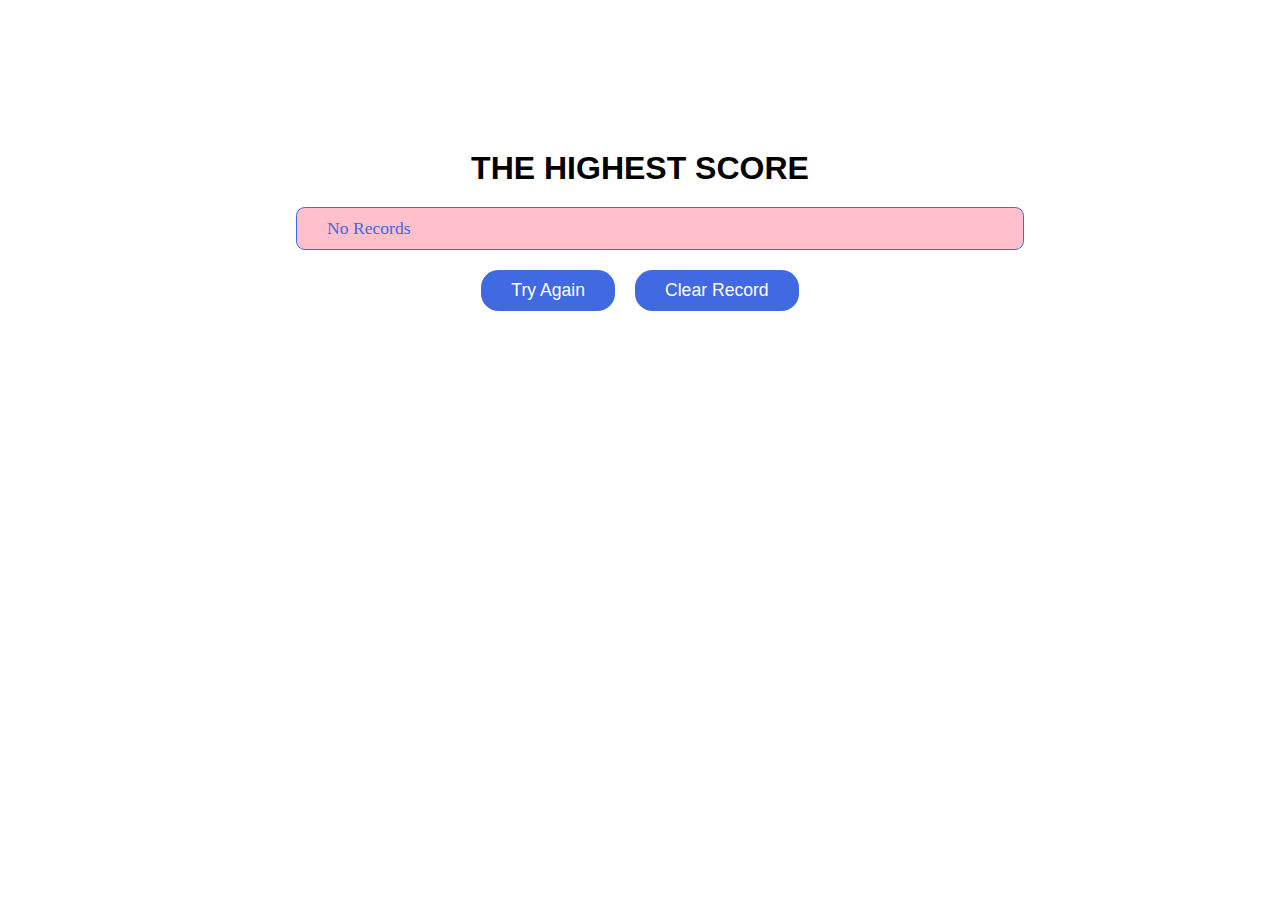
==== score.html @ 80aecac9 "setup the high score record, more debugging" ====
<!DOCTYPE html>
<html lang="en">
  <head>
    <meta charset="UTF-8" />
    <meta name="viewport" content="width=device-width, initial-scale=1.0" />
    <title>Highest Score</title>
    <link rel="stylesheet" href="./assets/css/style.css" />
  </head>
  <body>
    <div class="score-result">
      <h1 class="high-score-title">THE HIGHEST SCORE</h1>
      <ul id="score-box" class="score-box">
        <li>No Records</li>
      </ul>
      <div class="two-buttons">
        <button id="go-back" class="go-back">
          <a href="./index.html">Try Again</a>
        </button>
        <button id="clear-score" class="clear-score">Clear Record</button>
      </div>
    </div>
    <script src="./assets/js/score.js"></script>
  </body>
</html>
---- assets/css/style.css ----
* {
  margin: 0;
}

header,
footer {
  display: flex;
  flex-wrap: wrap;
  margin: 50px;
  justify-content: space-between;
  font-family: Arial, Helvetica, sans-serif;
}
header .score-link a {
  text-decoration: none;
  color: hotpink;
}
main,
.score-result {
  margin: 10px 20%;
}
.intro {
  display: flex;
  flex-wrap: wrap;
  justify-content: center;
}

.quiz-div {
  display: flex;
  flex-wrap: wrap;
  justify-content: center;
}

h1 {
  font-family: Arial, Helvetica, sans-serif;
  text-align: center;
}
p {
  margin: 20px;
  font-family: Arial, Helvetica, sans-serif;
  text-align: center;
}
button {
  display: inline;
}
button,
.choice {
  padding: 10px 30px;
  background-color: royalblue;
  border-radius: 1em;
  font-size: 1.1rem;
  color: white;
  border: 0;
  outline: none;
}

.choice {
  font-family: Arial, Helvetica, sans-serif;
  align-items: center;
  display: block;
  margin: 20px 0;
}

button:hover,
.choice:hover {
  background-color: hotpink;
}
.hide {
  display: none;
}

h2 {
  display: block;
  font-family: Arial, Helvetica, sans-serif;
  text-align: center;
  margin-bottom: 40px;
}

input {
  margin: 0 30px 0 5px;
  padding: 10px 30px;
  border-radius: 0.5em;
  font-size: 1.1rem;
  color: royalblue;
  border: 1px solid royalblue;
  display: inline;
  outline: none;
}
.feedback {
  font-family: Arial, Helvetica, sans-serif;
  font-size: 1.5rem;
  color: grey;
}

.high-score-title {
  margin-top: 150px;
  display: block;
}

.score-box li {
  margin: 20px auto;
  padding: 10px 30px;
  background-color: pink;
  border-radius: 0.5em;
  font-size: 1.1rem;
  color: royalblue;
  border: 1.5px solid royalblue;
  justify-content: center;
  list-style: none;
}
.go-back a {
  text-decoration: none;
  color: white;
}
.go-back,
.clear-score {
  margin: 0 10px;
}
.two-buttons {
  display: flex;
  flex-wrap: wrap;
  justify-content: center;
}
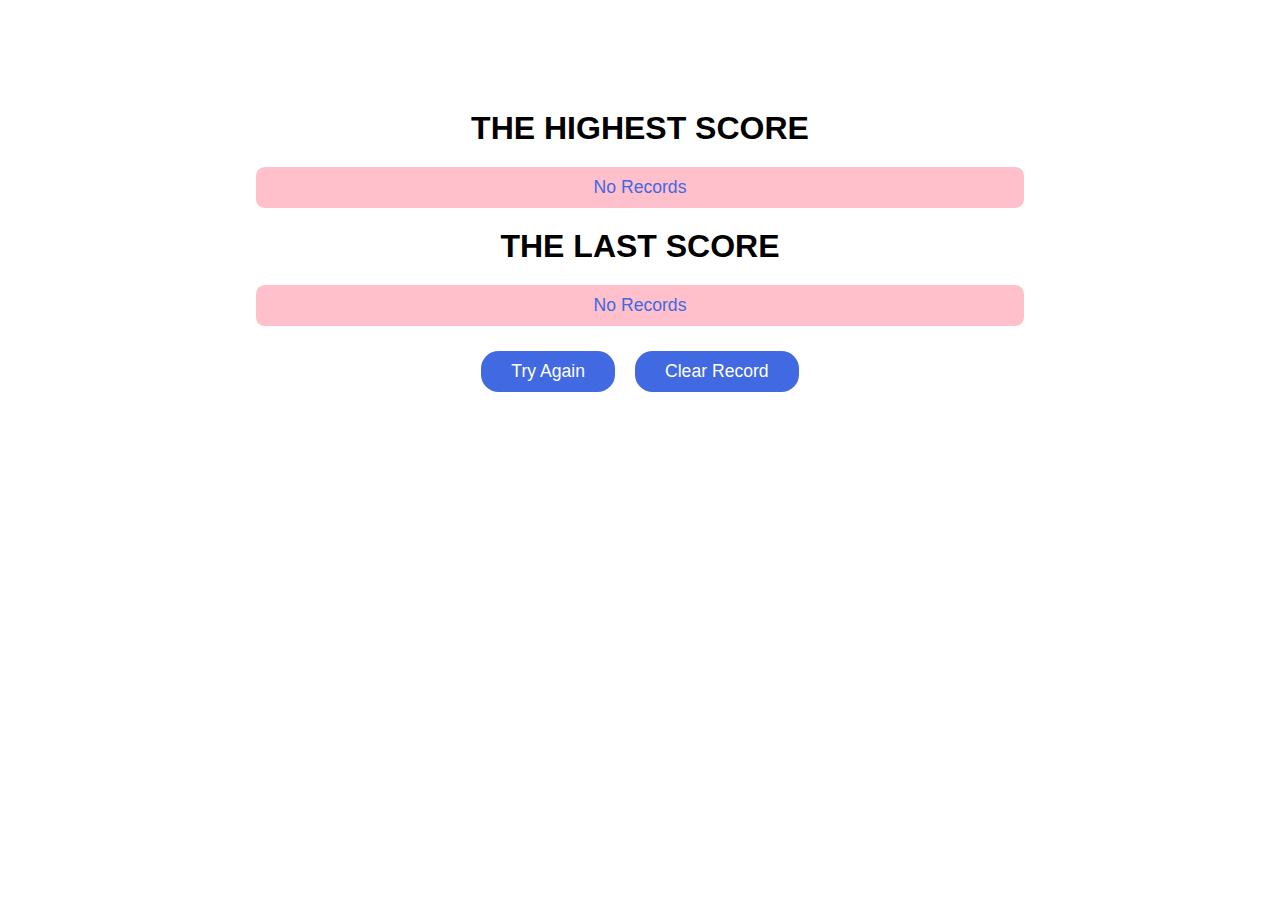
==== commit 0683569e: "finalize the quiz feedback and the score system, add more css" ====
--- a/score.html
+++ b/score.html
@@ -12,6 +12,10 @@
       <ul id="score-box" class="score-box">
         <li>No Records</li>
       </ul>
+      <h1 class="last-score-title">THE LAST SCORE</h1>
+      <ul id="last-score-box" class="score-box">
+        <li>No Records</li>
+      </ul>
       <div class="two-buttons">
         <button id="go-back" class="go-back">
           <a href="./index.html">Try Again</a>
--- a/assets/css/style.css
+++ b/assets/css/style.css
@@ -1,5 +1,6 @@
 * {
   margin: 0;
+  font-family: Arial, Helvetica, sans-serif;
 }
 
 header,
@@ -8,7 +9,6 @@
   flex-wrap: wrap;
   margin: 50px;
   justify-content: space-between;
-  font-family: Arial, Helvetica, sans-serif;
 }
 header .score-link a {
   text-decoration: none;
@@ -31,12 +31,10 @@
 }
 
 h1 {
-  font-family: Arial, Helvetica, sans-serif;
   text-align: center;
 }
 p {
   margin: 20px;
-  font-family: Arial, Helvetica, sans-serif;
   text-align: center;
 }
 button {
@@ -54,7 +52,6 @@
 }
 
 .choice {
-  font-family: Arial, Helvetica, sans-serif;
   align-items: center;
   display: block;
   margin: 20px 0;
@@ -70,7 +67,6 @@
 
 h2 {
   display: block;
-  font-family: Arial, Helvetica, sans-serif;
   text-align: center;
   margin-bottom: 40px;
 }
@@ -86,13 +82,29 @@
   outline: none;
 }
 .feedback {
-  font-family: Arial, Helvetica, sans-serif;
   font-size: 1.5rem;
   color: grey;
 }
 
+.current-note {
+  font-size: 1.5rem;
+  color: hotpink;
+}
+
+#submit-btn {
+  margin: 10px 0;
+}
+
+#next-btn {
+  background-color: hotpink;
+}
+
+#next-btn:hover {
+  background-color: royalblue;
+}
+
 .high-score-title {
-  margin-top: 150px;
+  margin-top: 110px;
   display: block;
 }
 
@@ -103,9 +115,12 @@
   border-radius: 0.5em;
   font-size: 1.1rem;
   color: royalblue;
-  border: 1.5px solid royalblue;
   justify-content: center;
   list-style: none;
+  text-align: center;
+}
+.score-result ul {
+  padding-left: 0;
 }
 .go-back a {
   text-decoration: none;
@@ -113,10 +128,13 @@
 }
 .go-back,
 .clear-score {
-  margin: 0 10px;
+  margin: 5px 10px;
 }
 .two-buttons {
   display: flex;
   flex-wrap: wrap;
   justify-content: center;
 }
+.no-click {
+  pointer-events: none;
+}
